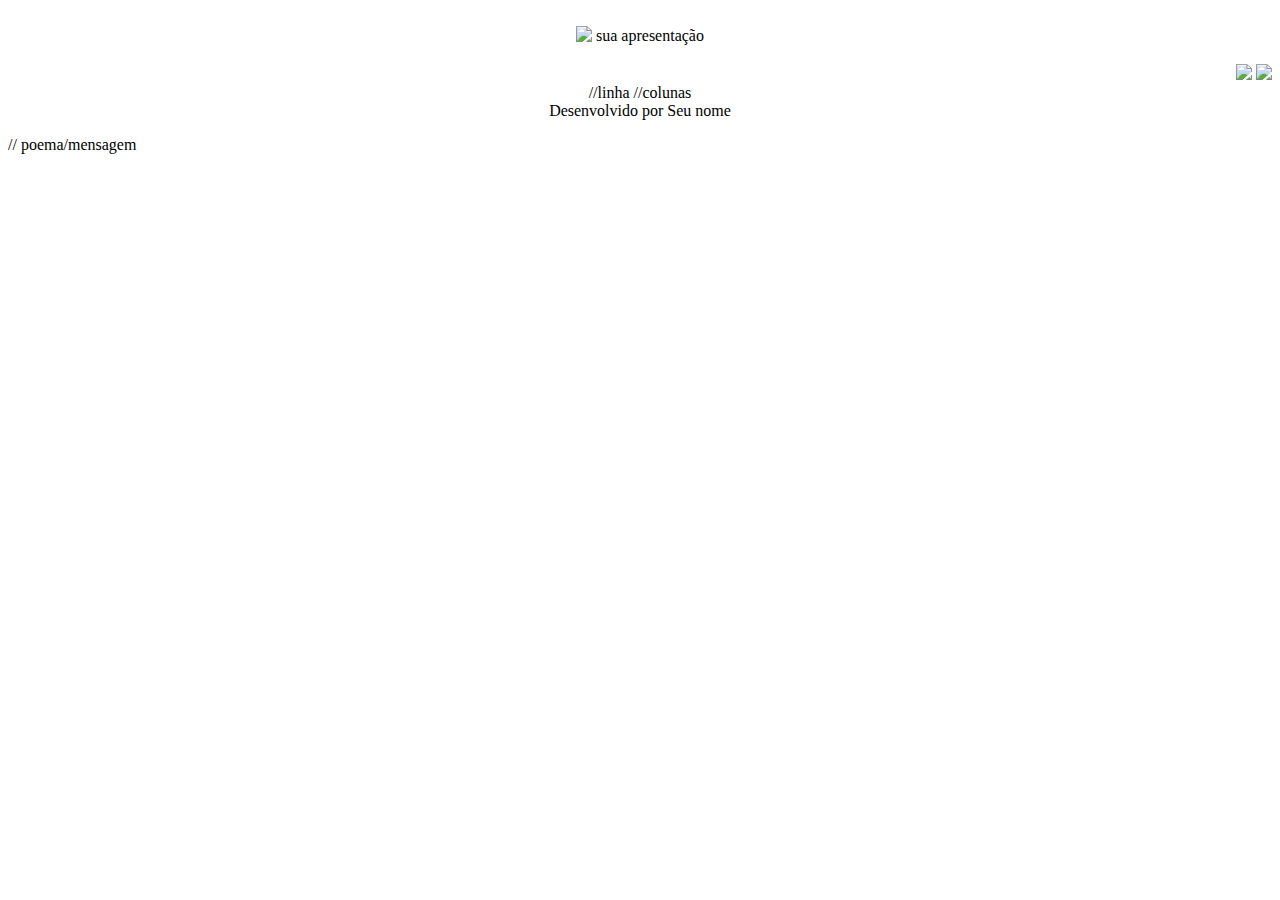
==== index.HTML @ 11ad66ee "html e css" ====
<!DOCTYPE html>
    <head>
        <link rel="stylesheet" type="text/css" href="estilo.css" media="screnn">
        <link rel="shortcut icon" href="seuavatar" type="image/x-icon">
        <title></title>
    </head>
    <body>
        <center>
            <div>
                <table>
                    <tr>
                        <td><center><img class="" src="seuavatar"></center></td>
                        <td>
                            <p>sua apresentação</td>
                    </tr>
                </table>
            </div>
        </center>
    </body>
    <div class="linha" align="right">
                <a href="mailto: t.pedro@escola.pr.gov.br"><img src="email.png" width="30px"></a>
            <a href="+55 (44) 998762464"><img src="fone.png" width="30px"></a>
    </div>

    <body>
    <center>
        <div class="itens"
            <table border="2" CELLSPACING=4 CELLPADDING=4>
                <tr> //linha
                    <td> </td> //colunas
                </tr>
            </table>
        </div>
        <div>
            <footer class="linha"> Desenvolvido por Seu nome</footer>
        </div>
    </center>
    </body>
        <div class="lista">
            <p></p> // poema/mensagem
        </div>
</html>
---- estilo.css ----
body{
    background-color: rgb(104, 4, 107);
    font-family: 'Lucida Sans';
    font-size: small;
    color: #fdfdfd;
    text-align: center;
    display: inline;
    font-size: 14px;
}

h3{
    font-family: 'Lucida Sans';
    font-size: small;
    color: #fdfdfd;
    text-align: center;
    display: inline;
    font-size: 14px;
}

.linha {
    font-family: 'Lucida Sans';
    font-size: small;
    font-size: 12px;
    background-color: rgb(104, 4, 107);
}

.lista {
    font-family: 'Lucida Sans';
    font-size: small;
    text-align: left;
    font-size: 12px;
    color: rgb(104, 4, 107)
}

.itens {
    background-color: rgb(104, 4, 107);
}
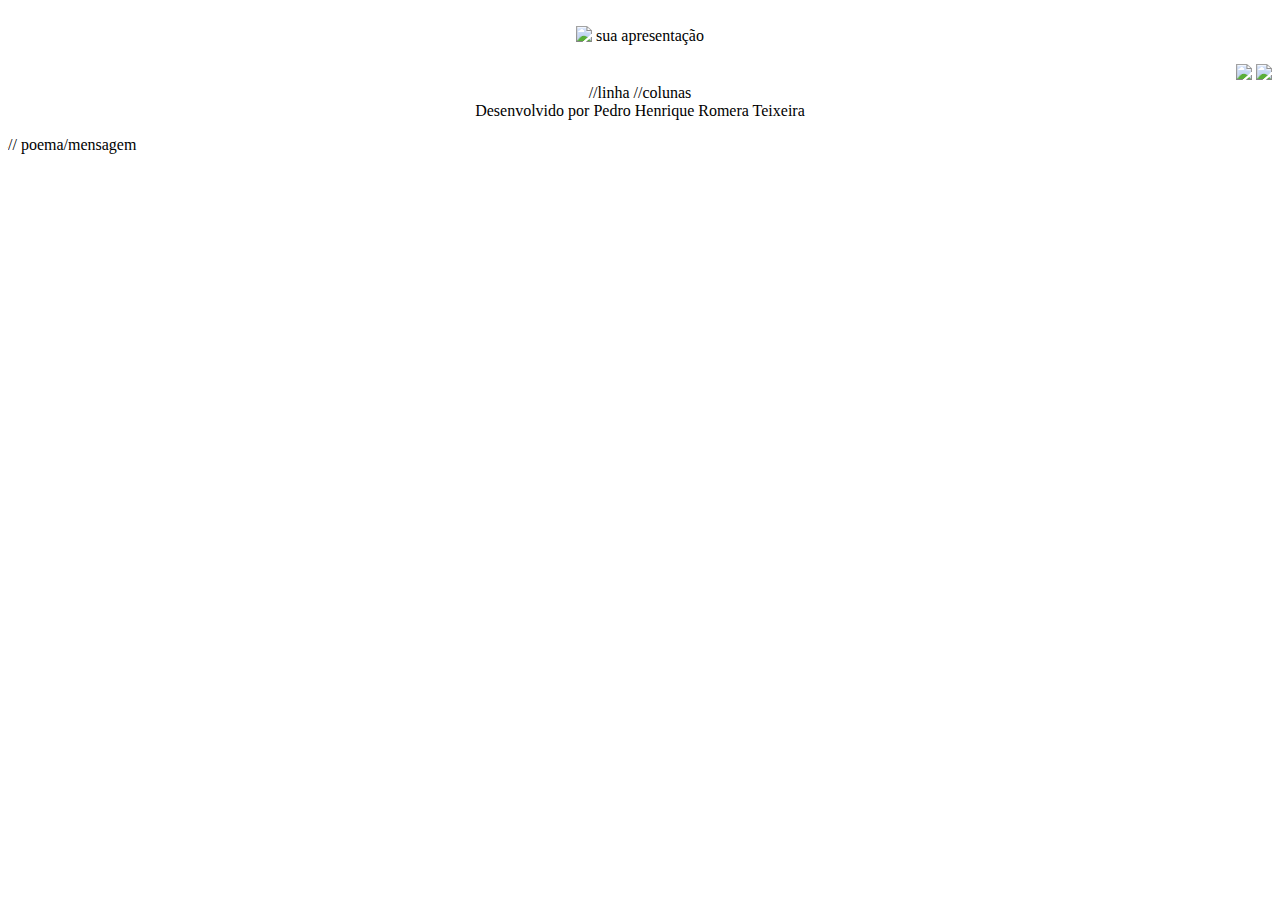
==== commit c37e1705: "fgnsndgin" ====
--- a/index.HTML
+++ b/index.HTML
@@ -9,7 +9,7 @@
             <div>
                 <table>
                     <tr>
-                        <td><center><img class="" src="seuavatar"></center></td>
+                        <td><center><img class="img3" src="seuavatar"></center></td>
                         <td>
                             <p>sua apresentação</td>
                     </tr>
@@ -32,7 +32,7 @@
             </table>
         </div>
         <div>
-            <footer class="linha"> Desenvolvido por Seu nome</footer>
+            <footer class="linha"> Desenvolvido por Pedro Henrique Romera Teixeira</footer>
         </div>
     </center>
     </body>
--- a/estilo.css
+++ b/estilo.css
@@ -1,5 +1,5 @@
 body{
-    background-color: rgb(104, 4, 107);
+    background-color: rgb(160, 149, 100);
     font-family: 'Lucida Sans';
     font-size: small;
     color: #fdfdfd;
@@ -21,7 +21,7 @@
     font-family: 'Lucida Sans';
     font-size: small;
     font-size: 12px;
-    background-color: rgb(104, 4, 107);
+    background-color: rgb(66, 56, 10);
 }
 
 .lista {
@@ -29,9 +29,9 @@
     font-size: small;
     text-align: left;
     font-size: 12px;
-    color: rgb(104, 4, 107)
+    color: rgb(66, 56, 10)
 }
 
 .itens {
-    background-color: rgb(104, 4, 107);
+    background-color: rgb(211, 204, 174);
 }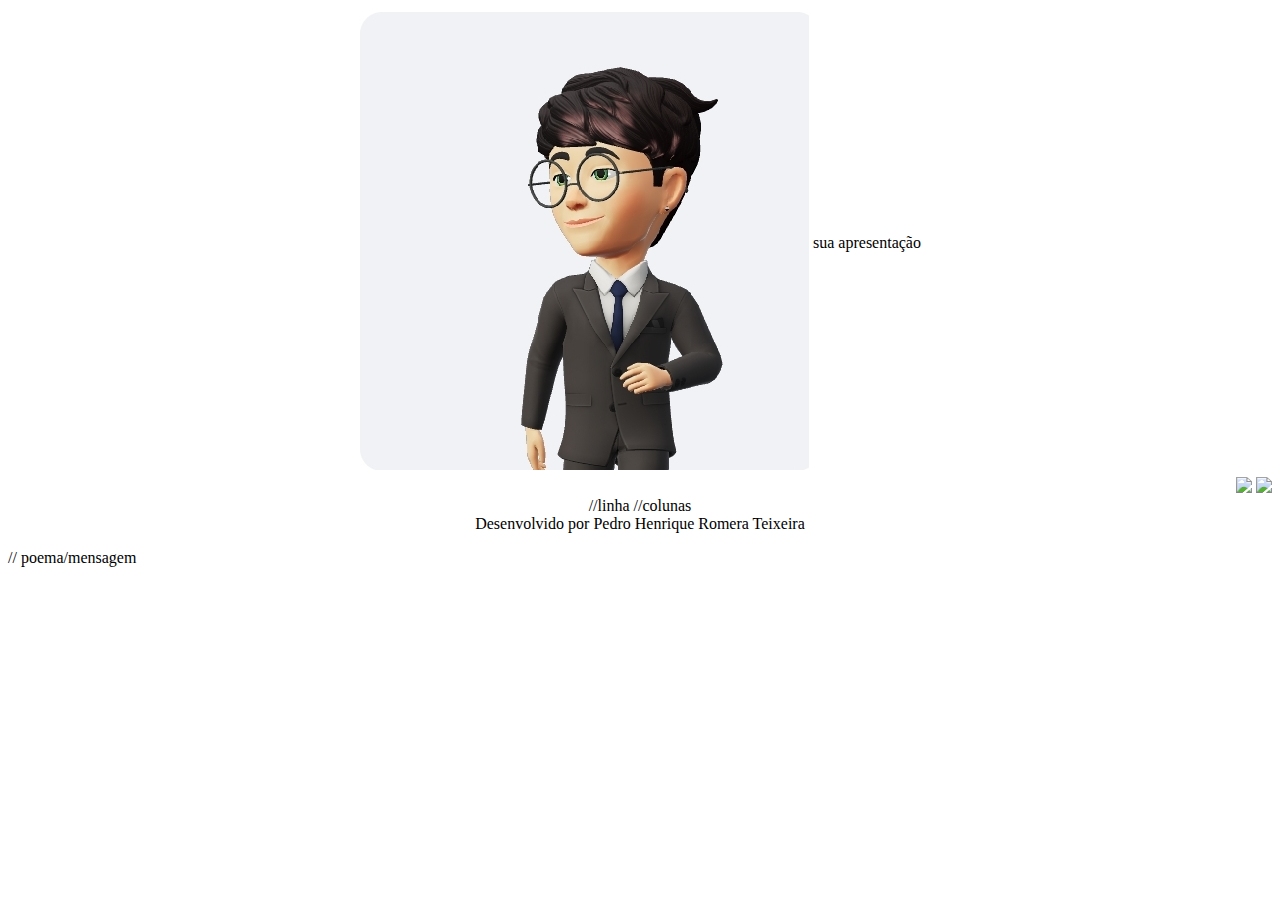
==== commit 326c77b9: "gdfshuigb" ====
--- a/index.HTML
+++ b/index.HTML
@@ -1,7 +1,7 @@
 <!DOCTYPE html>
     <head>
         <link rel="stylesheet" type="text/css" href="estilo.css" media="screnn">
-        <link rel="shortcut icon" href="seuavatar" type="image/x-icon">
+        <link rel="shortcut icon" href="1679397509659.jpg" type="image/x-icon">
         <title></title>
     </head>
     <body>
@@ -9,7 +9,7 @@
             <div>
                 <table>
                     <tr>
-                        <td><center><img class="img3" src="seuavatar"></center></td>
+                        <td><center><img class="img3" src="1679397509659.jpg"></center></td>
                         <td>
                             <p>sua apresentação</td>
                     </tr>
